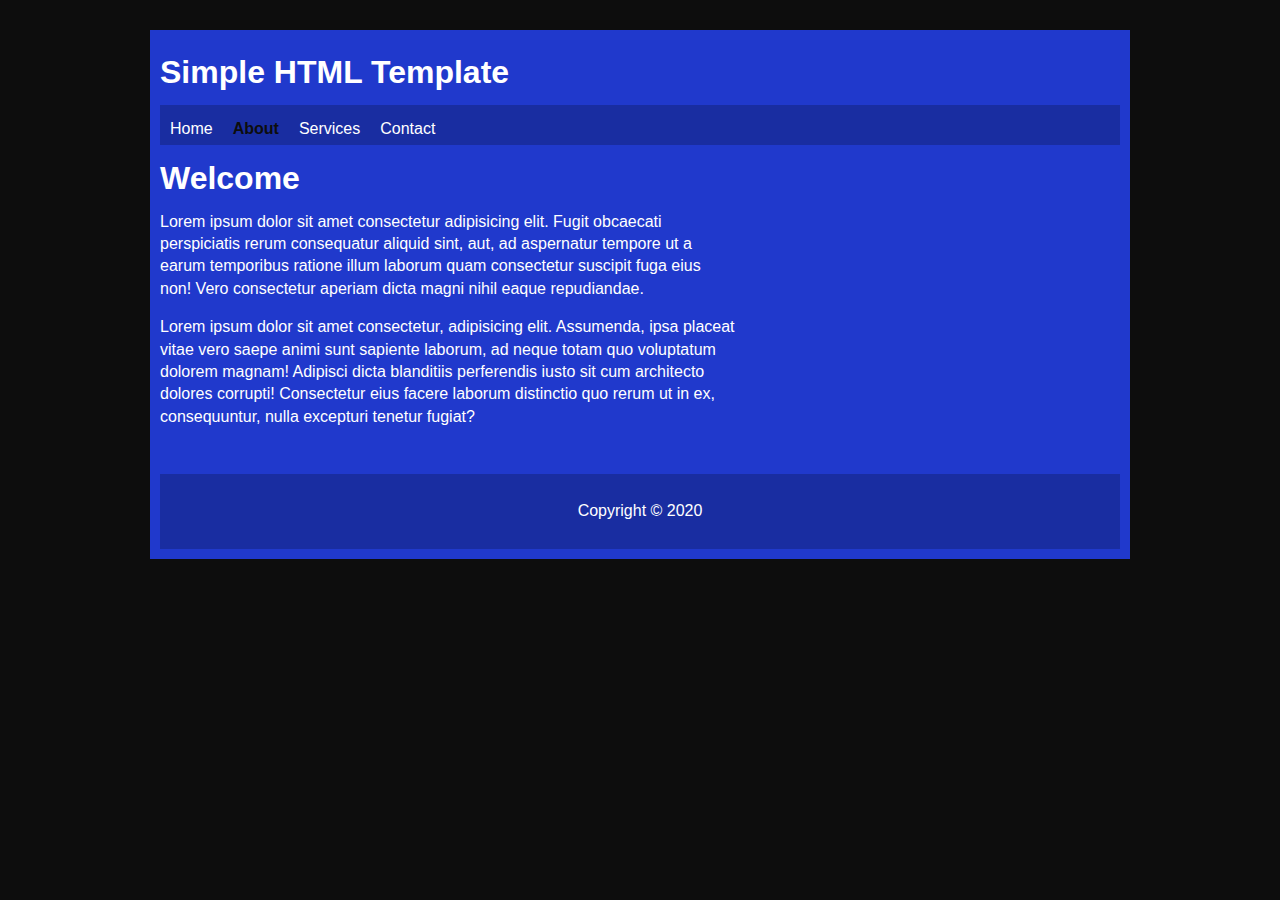
==== HTML File/about.html @ cb18acf2 "Simple HTML Template added" ====
<!DOCTYPE html>
<html lang="en">
<head>
    <meta charset="UTF-8">
    <meta name="viewport" content="width=device-width, initial-scale=1.0">
    <meta http-equiv="X-UA-Compatible" content="ie=edge">
    <link rel="stylesheet" href="../CSS File/style.css">
    <title>About | Simple HTML Te</title>
</head>
<body>
    <div id="container">
        <div id="header">
            <h1>Simple HTML Template</h1>
        </div>
        <div id="nav">
            <ul>
                <li><a href="index.html">Home</a></li>
                <li><a class = "active" href="about.html">About</a></li>
                <li><a href="services.html">Services</a></li>
                <li><a href="contact.html">Contact</a></li>
            </ul>
        </div>
        <div id="main">
            <h1>Welcome</h1>
            <p>Lorem ipsum dolor sit amet consectetur adipisicing elit. Fugit obcaecati perspiciatis rerum consequatur aliquid sint, aut, ad aspernatur tempore ut a earum temporibus ratione illum laborum quam consectetur suscipit fuga eius non! Vero consectetur aperiam dicta magni nihil eaque repudiandae.</p>
            <p>Lorem ipsum dolor sit amet consectetur, adipisicing elit. Assumenda, ipsa placeat vitae vero saepe animi sunt sapiente laborum, ad neque totam quo voluptatum dolorem magnam! Adipisci dicta blanditiis perferendis iusto sit cum architecto dolores corrupti! Consectetur eius facere laborum distinctio quo rerum ut in ex, consequuntur, nulla excepturi tenetur fugiat?</p>
        </div>
        

        <div class="clr"></div>

        
        <div id="footer">
            <p>Copyright &copy; 2020</p>
        </div>
    </div>
</body>
</html>
---- CSS File/style.css ----
body {
    background:#0D0D0D;
    color: #fff;
    font-family: arial;
    line-height: 1.4rem;
}

a {
    color: #fff;
    text-decoration: none;
}

ul {
    padding: 0;
}

.clr {
    clear: both;
}

#container {
    background: #2039CC;
    width: 960px;
    margin: 30px auto;
    overflow: hidden;
    padding: 10px;
}

#nav {
    height: 40px;
    background:#192DA1;
}

#nav ul {
    padding-top: 13px;
    padding-left: 10px;
}

#nav li {
    list-style: none;
    float: left;
    padding-right: 20px;
}

#nav .active {
    font-weight: bold;
    color: 	#0D0D0D;
}

#main {
    float: left;
    width: 60%;
}

#sidebar {
    float: right;
    width: 30%;
    background:#192DA1;
    margin-top: 30px;
    padding: 10px;
}
#footer {
    text-align: center;
    padding: 10px;
    background: #192DA1;
    margin-top: 30px;
}

.services li {
    border-bottom: 2px #0D0D0D dashed;
    padding-bottom: 20px;
}
.services a {
    background: #192DA1;
    padding: 10px;
}

input, textarea {
    width: 100%;
    padding: 5px;
    margin-bottom: 15px;
}
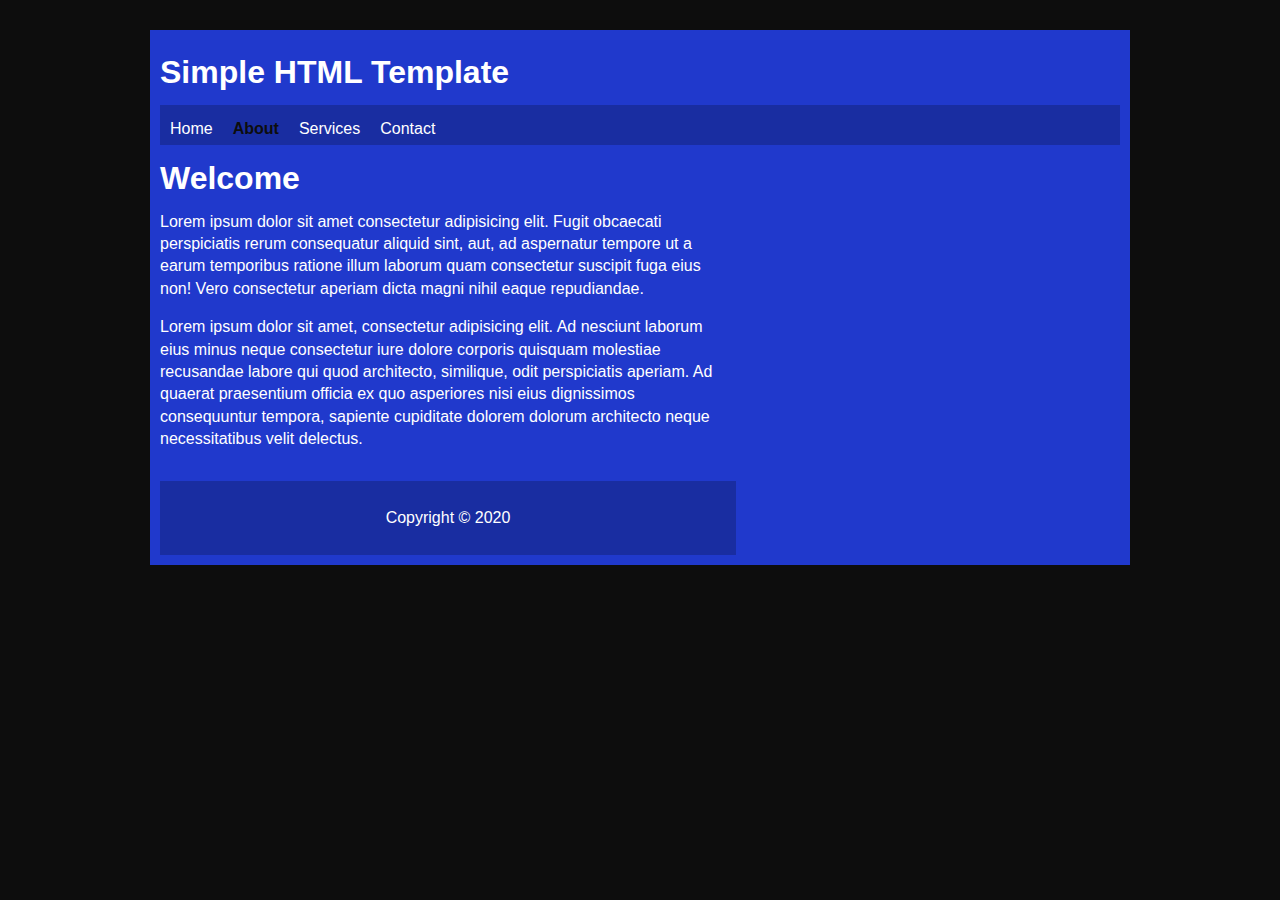
==== commit a276a470: "Home & About added" ====
--- a/HTML File/about.html
+++ b/HTML File/about.html
@@ -23,8 +23,7 @@
         <div id="main">
             <h1>Welcome</h1>
             <p>Lorem ipsum dolor sit amet consectetur adipisicing elit. Fugit obcaecati perspiciatis rerum consequatur aliquid sint, aut, ad aspernatur tempore ut a earum temporibus ratione illum laborum quam consectetur suscipit fuga eius non! Vero consectetur aperiam dicta magni nihil eaque repudiandae.</p>
-            <p>Lorem ipsum dolor sit amet consectetur, adipisicing elit. Assumenda, ipsa placeat vitae vero saepe animi sunt sapiente laborum, ad neque totam quo voluptatum dolorem magnam! Adipisci dicta blanditiis perferendis iusto sit cum architecto dolores corrupti! Consectetur eius facere laborum distinctio quo rerum ut in ex, consequuntur, nulla excepturi tenetur fugiat?</p>
-        </div>
+            <p>Lorem ipsum dolor sit amet, consectetur adipisicing elit. Ad nesciunt laborum eius minus neque consectetur iure dolore corporis quisquam molestiae recusandae labore qui quod architecto, similique, odit perspiciatis aperiam. Ad quaerat praesentium officia ex quo asperiores nisi eius dignissimos consequuntur tempora, sapiente cupiditate dolorem dolorum architecto neque necessitatibus velit delectus.</p>
         
 
         <div class="clr"></div>
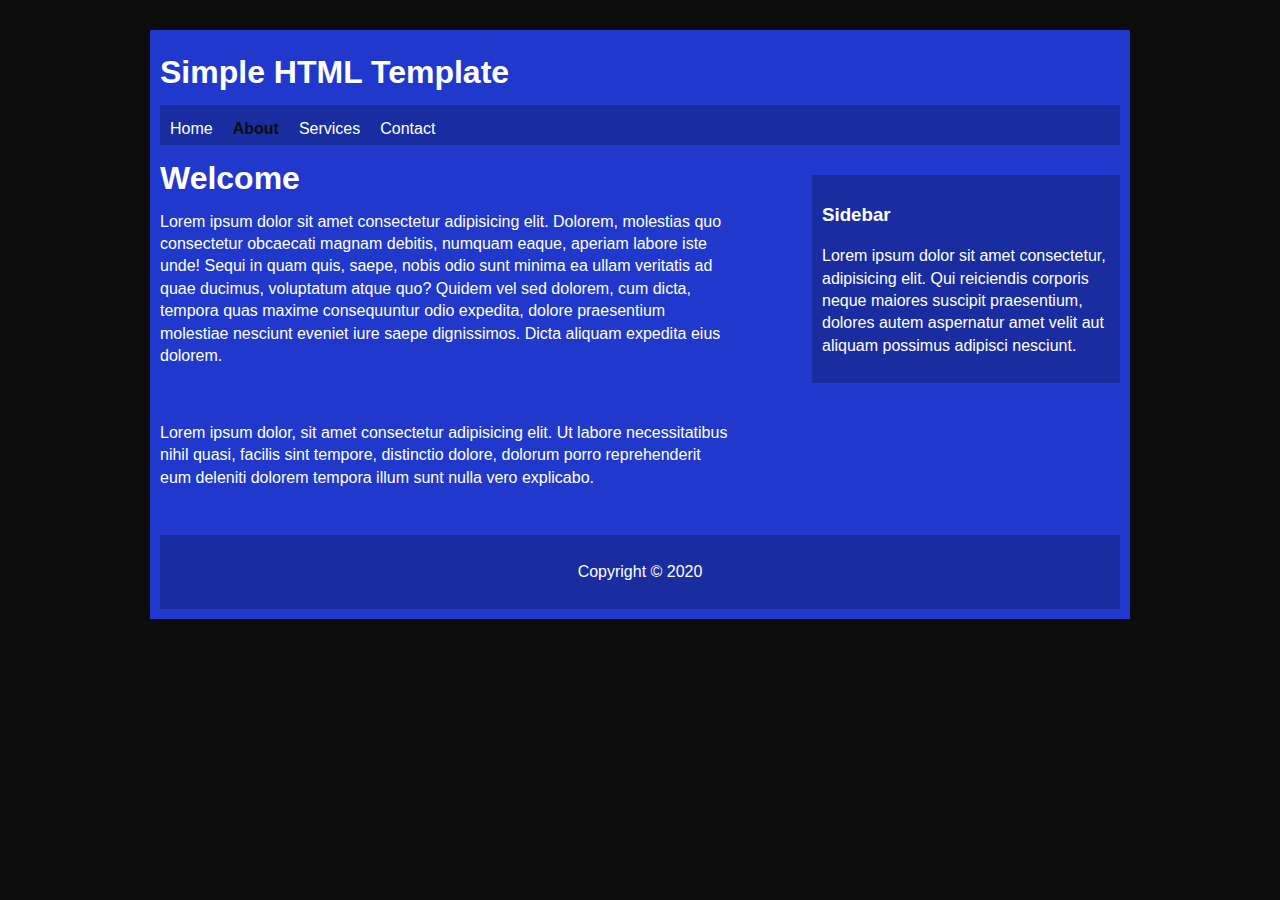
==== commit efa44efc: "About added" ====
--- a/HTML File/about.html
+++ b/HTML File/about.html
@@ -22,9 +22,14 @@
         </div>
         <div id="main">
             <h1>Welcome</h1>
-            <p>Lorem ipsum dolor sit amet consectetur adipisicing elit. Fugit obcaecati perspiciatis rerum consequatur aliquid sint, aut, ad aspernatur tempore ut a earum temporibus ratione illum laborum quam consectetur suscipit fuga eius non! Vero consectetur aperiam dicta magni nihil eaque repudiandae.</p>
-            <p>Lorem ipsum dolor sit amet, consectetur adipisicing elit. Ad nesciunt laborum eius minus neque consectetur iure dolore corporis quisquam molestiae recusandae labore qui quod architecto, similique, odit perspiciatis aperiam. Ad quaerat praesentium officia ex quo asperiores nisi eius dignissimos consequuntur tempora, sapiente cupiditate dolorem dolorum architecto neque necessitatibus velit delectus.</p>
-        
+            <p>Lorem ipsum dolor sit amet consectetur adipisicing elit. Dolorem, molestias quo consectetur obcaecati magnam debitis, numquam eaque, aperiam labore iste unde! Sequi in quam quis, saepe, nobis odio sunt minima ea ullam veritatis ad quae ducimus, voluptatum atque quo? Quidem vel sed dolorem, cum dicta, tempora quas maxime consequuntur odio expedita, dolore praesentium molestiae nesciunt eveniet iure saepe dignissimos. Dicta aliquam expedita eius dolorem.</p>
+            <br>
+            <p>Lorem ipsum dolor, sit amet consectetur adipisicing elit. Ut labore necessitatibus nihil quasi, facilis sint tempore, distinctio dolore, dolorum porro reprehenderit eum deleniti dolorem tempora illum sunt nulla vero explicabo.</p>
+        </div>
+        <div id="sidebar">
+            <h3>Sidebar</h3>
+            <p>Lorem ipsum dolor sit amet consectetur, adipisicing elit. Qui reiciendis corporis neque maiores suscipit praesentium, dolores autem aspernatur amet velit aut aliquam possimus adipisci nesciunt.</p>
+        </div>
 
         <div class="clr"></div>
 
